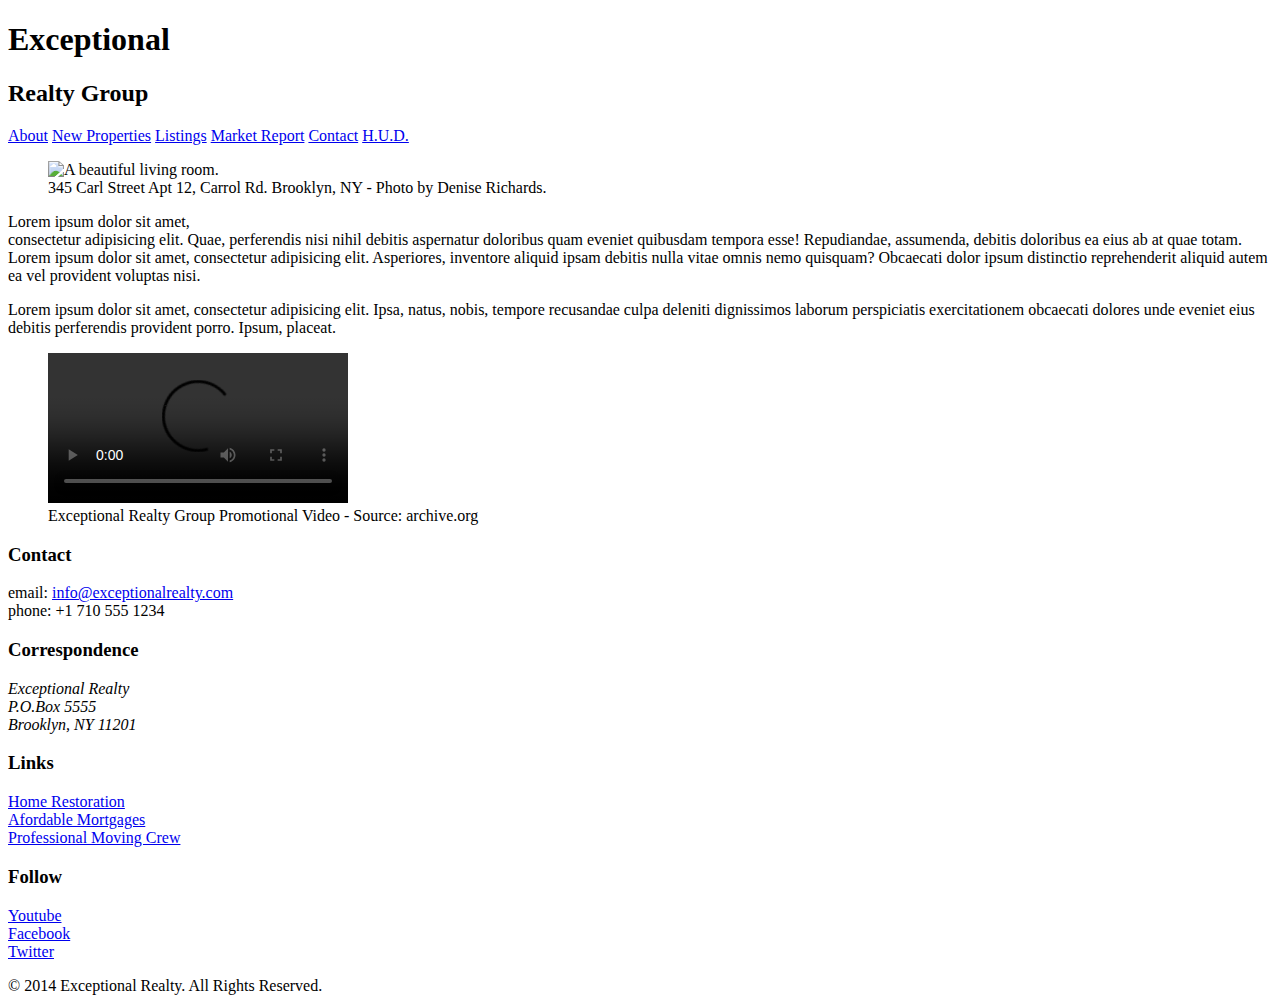
==== index.html @ c8cca800 "automatically backed up by learn" ====
<!DOCTYPE html>
<html lang="en">
<link rel="stylesheet" href="css/style.css">
<link rel="stylesheet" href="https://cdnjs.cloudflare.com/ajax/libs/normalize/7.0.0/normalize.min.css">
<script src="https://cdnjs.cloudflare.com/ajax/libs/modernizr/2.8.3/modernizr.min.js"></script>
  <head>
    <meta charset="UTF-8">
    <title>Exceptional Realty Group - Luxury Homes - About</title>
  </head>
  <body>
    <header>
      <!-- logo -->
      <h1>Exceptional</h1>
      <h2>Realty Group</h2>

      <nav>
        <a href="index.html">About</a> <a href="new-properties.html">New Properties</a> <a href="real-estate-listings.html">Listings</a> <a href="market-report.html">Market Report</a> <a href="contact.html">Contact</a> <a href="http://hud.gov" target="_blank">H.U.D.</a>
      </nav>
    </header>

    <section id="featured-property">
      <figure>
        <img src="images/intro-pic.jpg" alt="A beautiful living room." title="Welcome to Exceptional Realty Group">
        <figcaption>345 Carl Street Apt 12, Carrol Rd. Brooklyn, NY - Photo by Denise Richards.</figcaption>
      </figure>

      <p>Lorem ipsum dolor sit amet,<br> consectetur adipisicing elit. Quae, perferendis nisi nihil debitis aspernatur doloribus quam eveniet quibusdam tempora esse! Repudiandae, assumenda, debitis doloribus ea eius ab at quae totam. Lorem ipsum dolor sit amet, consectetur adipisicing elit. Asperiores, inventore aliquid ipsam debitis nulla vitae omnis nemo quisquam? Obcaecati dolor ipsum distinctio reprehenderit aliquid autem ea vel provident voluptas nisi.</p>
      <p>Lorem ipsum dolor sit amet, consectetur adipisicing elit. Ipsa, natus, nobis, tempore recusandae culpa deleniti dignissimos laborum perspiciatis exercitationem obcaecati dolores unde eveniet eius debitis perferendis provident porro. Ipsum, placeat.</p>
    </section>

    <section id="promotional">
      <figure>
        <video controls>
          <source src="videos/real-estate.mp4" type="video/mp4">
          <source src="videos/real-estate.ogv" type="video/ogg">
          Your browser does not support HTML5 video. <a href="http://browsehappy.com" target="_blank">Please upgrade your browser</a>.
        </video>
        <figcaption>Exceptional Realty Group Promotional Video - Source: archive.org</figcaption>
      </figure>
    </section>

    <section id="details">
      <div>
        <h3>Contact</h3>
        <p>
          email: <a href="mailto:info@exceptionalrealty.com">info@exceptionalrealty.com</a><br>
          phone: +1 710 555 1234
        </p>
        <h3>Correspondence</h3>
        <address>
          Exceptional Realty<br>
          P.O.Box 5555<br>
          Brooklyn, NY 11201
        </address>
      </div>

      <div>
        <h3>Links</h3>
        <p>
          <a href="#" target="_blank">Home Restoration</a><br>
          <a href="#" target="_blank">Afordable Mortgages</a><br>
          <a href="#" target="_blank">Professional Moving Crew</a>
        </p>
      </div>

      <div>
        <h3>Follow</h3>
        <p>
          <a href="#" target="_blank">Youtube</a><br>
          <a href="#" target="_blank">Facebook</a><br>
          <a href="#" target="_blank">Twitter</a>
        </p>
      </div>
    </section>

    <footer>
      &copy; 2014 Exceptional Realty. All Rights Reserved.
    </footer>

  </body>
</html>
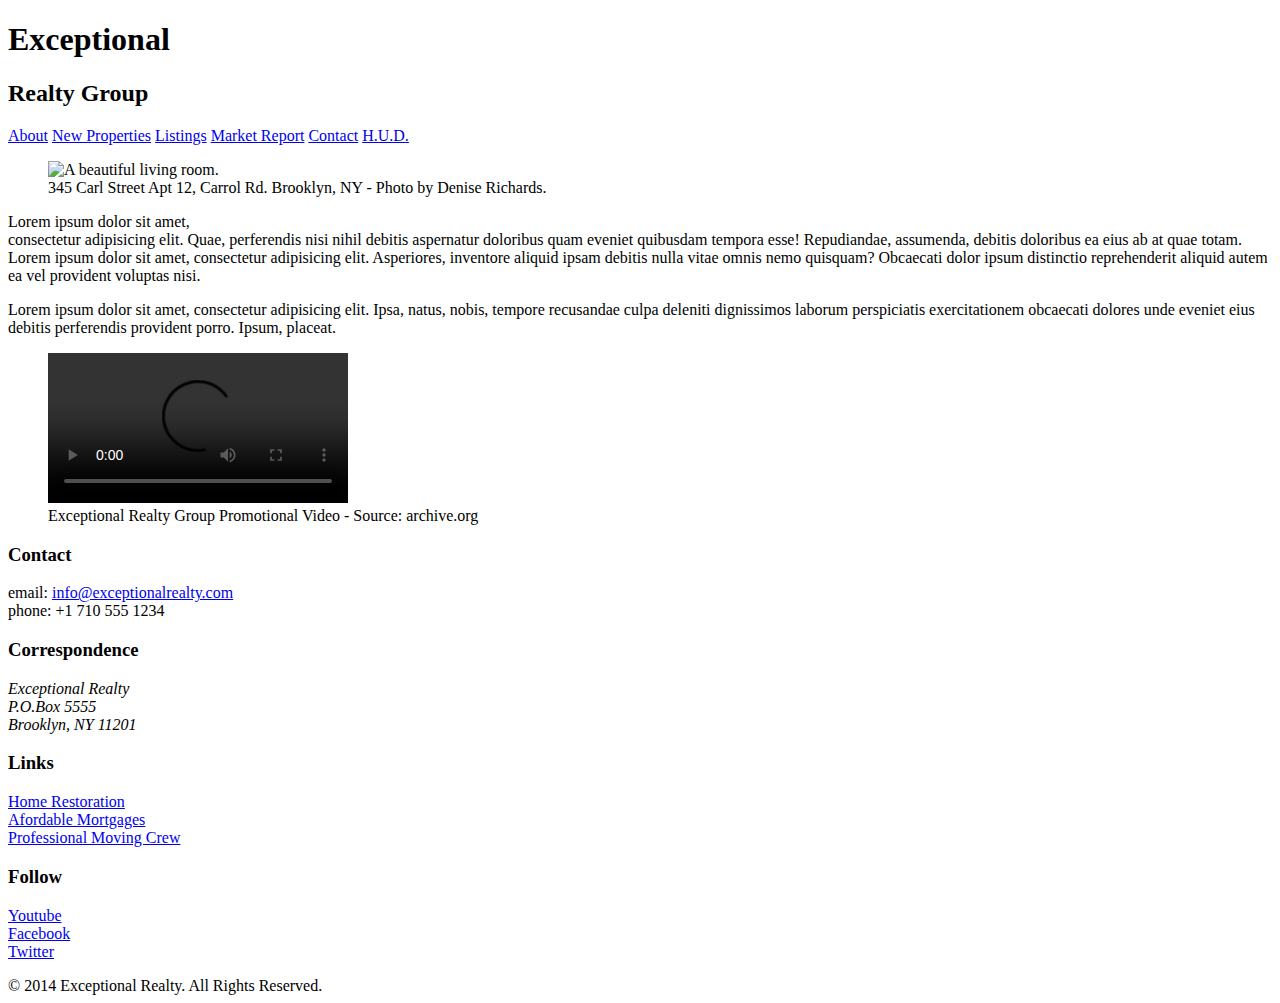
==== commit 362723ad: "automatically backed up by learn" ====
--- a/index.html
+++ b/index.html
@@ -9,10 +9,10 @@
   </head>
   <body>
     <header>
-      <!-- logo -->
+      <div>
       <h1>Exceptional</h1>
       <h2>Realty Group</h2>
-
+      </div>
       <nav>
         <a href="index.html">About</a> <a href="new-properties.html">New Properties</a> <a href="real-estate-listings.html">Listings</a> <a href="market-report.html">Market Report</a> <a href="contact.html">Contact</a> <a href="http://hud.gov" target="_blank">H.U.D.</a>
       </nav>
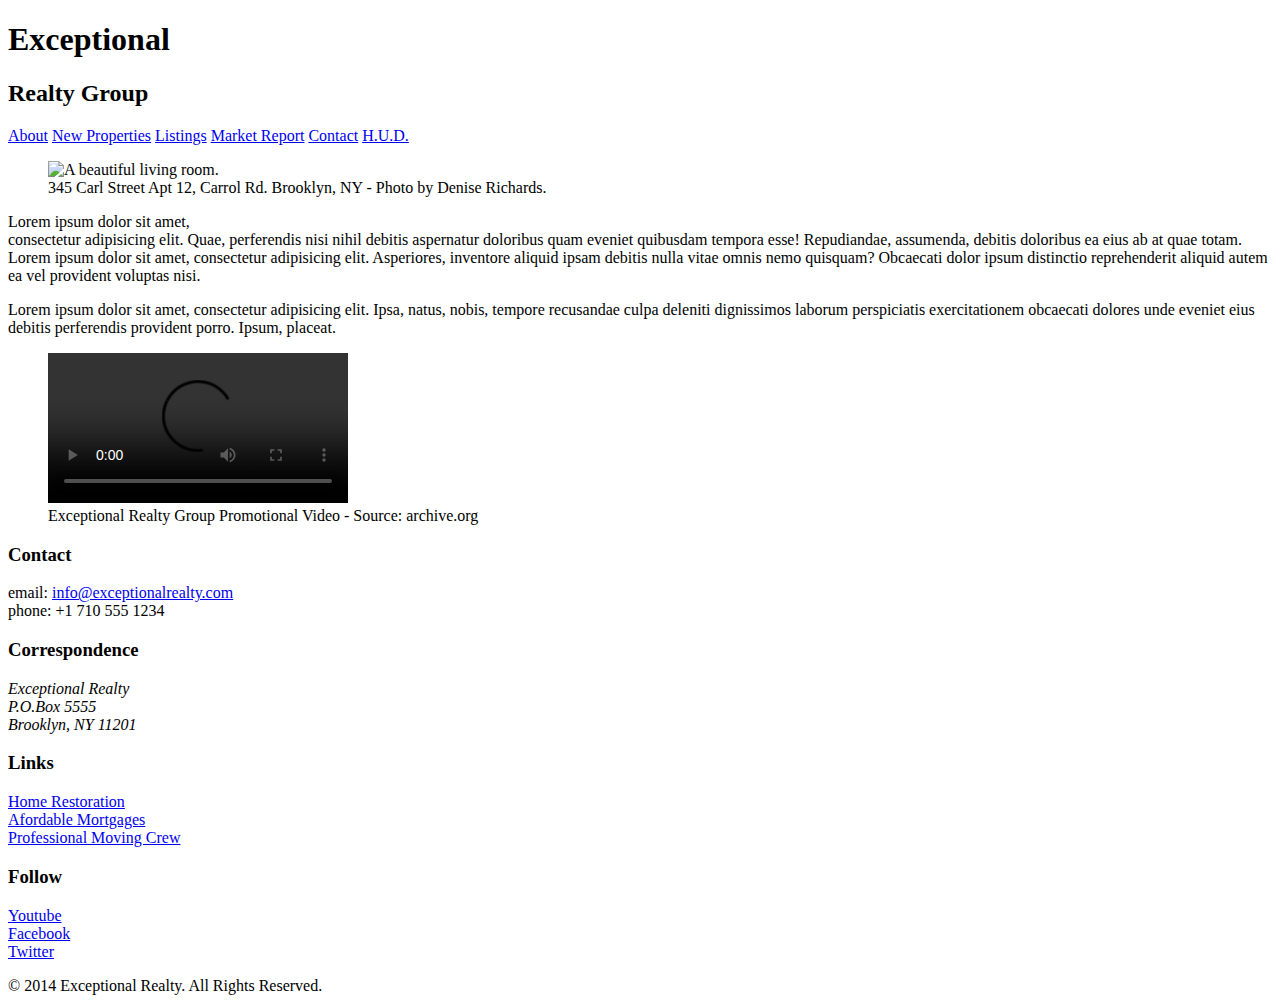
==== commit a5a7f8e0: "automatically backed up by learn" ====
--- a/index.html
+++ b/index.html
@@ -10,8 +10,8 @@
   <body>
     <header>
       <div>
-      <h1>Exceptional</h1>
-      <h2>Realty Group</h2>
+        <h1>Exceptional</h1>
+        <h2>Realty Group</h2>
       </div>
       <nav>
         <a href="index.html">About</a> <a href="new-properties.html">New Properties</a> <a href="real-estate-listings.html">Listings</a> <a href="market-report.html">Market Report</a> <a href="contact.html">Contact</a> <a href="http://hud.gov" target="_blank">H.U.D.</a>
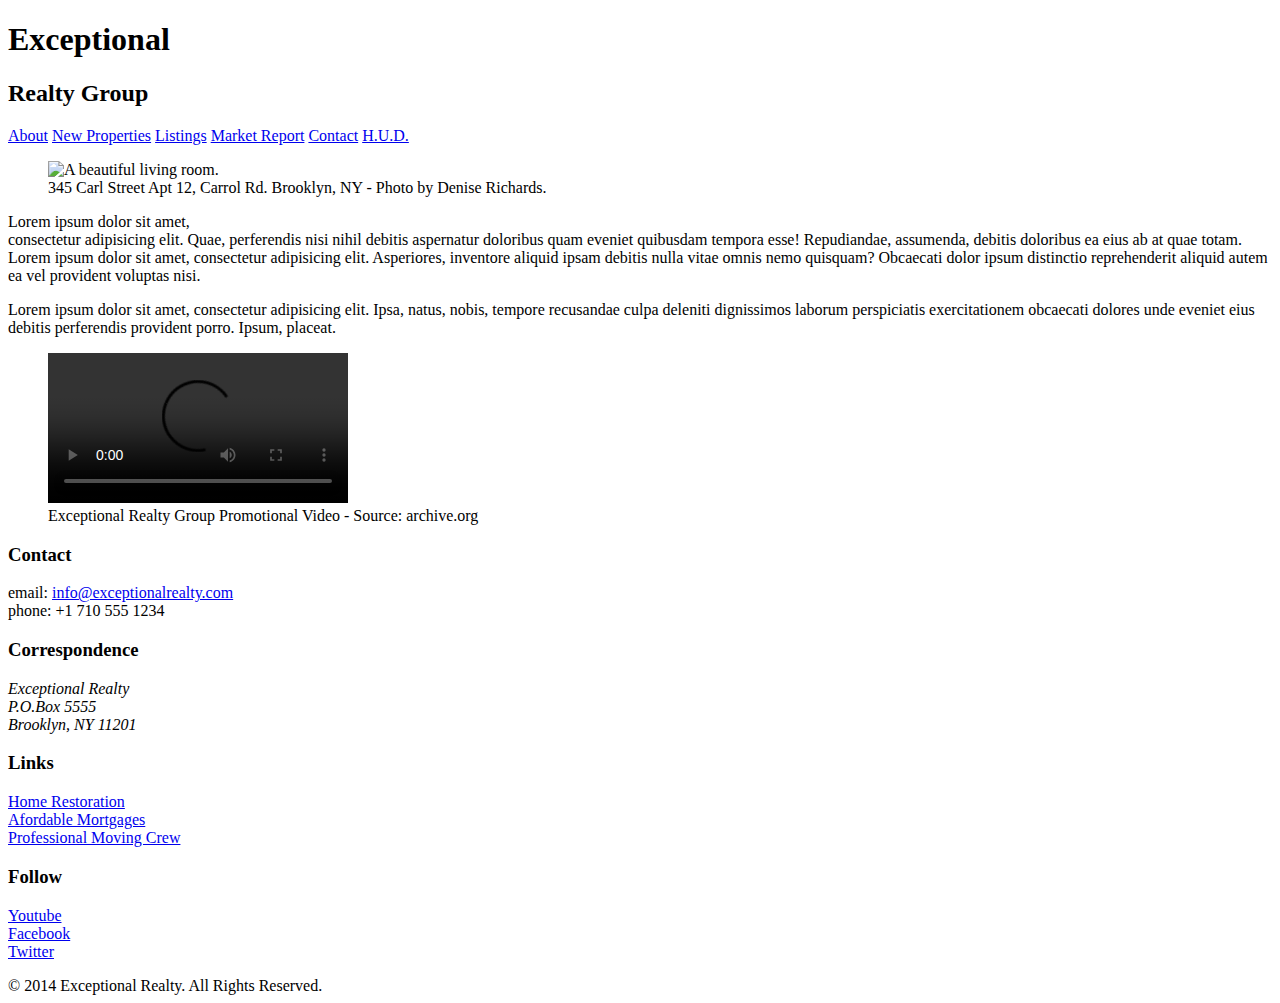
==== commit 3e2862c4: "automatically backed up by learn" ====
--- a/index.html
+++ b/index.html
@@ -9,7 +9,7 @@
   </head>
   <body>
     <header>
-      <div>
+      <div id="logo">
         <h1>Exceptional</h1>
         <h2>Realty Group</h2>
       </div>
